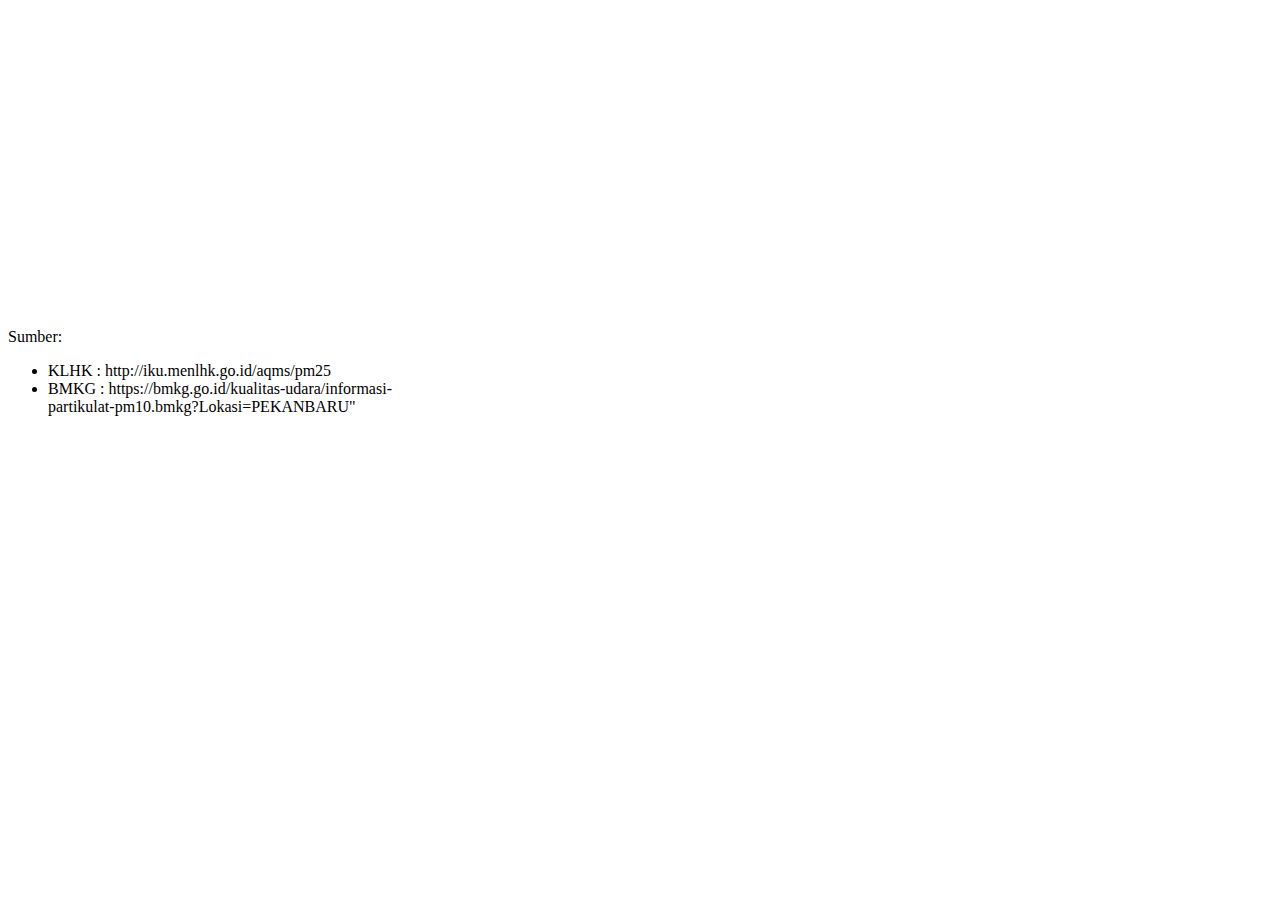
==== chart/index.html @ 79b5d1b7 "introduce main.py, integrate chart for klhk & bmkg, introduce integrated post for all data" ====
<!doctype html>
<html>

<head>
	<title>Bar Chart</title>
	<script src="./input_data.js"></script>
	<script src="./Chart.bundle.min.js"></script>
    <script src="./chartjs-plugin-datalabels.min.js"></script>
	<!--<script src="../../utils.js"></script>-->
	<style>
	canvas {
		-moz-user-select: none;
		-webkit-user-select: none;
		-ms-user-select: none;
	}
	</style>
</head>

<body>
	<div id="myChart" style="width:400px;">
	<!--<div id="myChart" width="200" height="200">-->
		<canvas id="canvas" height="300px"></canvas>
        <p>Sumber:
            <ul>
                <li>KLHK : http://iku.menlhk.go.id/aqms/pm25</li>
                <li>BMKG : https://bmkg.go.id/kualitas-udara/informasi-partikulat-pm10.bmkg?Lokasi=PEKANBARU"</li>
            </ul>
        </p>
	</div>
<script>
var my_data = {
    labels: ['PM2.5 (dari KLHK)', 'PM10 (dari BMKG)'],
    datasets: [{
        label: 'Konsentrasi Partikulat (dalam μg/m3)',
        data: data_points,
        backgroundColor: data_colors,
        borderColor: [
            //'rgba(255, 99, 132, 1)',
            //'rgba(54, 162, 235, 1)',
        ],
        borderWidth: 1
    }]
};
var myChart = null;
window.onload = function() {
    var ctx = document.getElementById('canvas').getContext('2d');
    myChart = new Chart(ctx, {
        type: 'bar',
        data: my_data,
        options: {
            scales: {
                yAxes: [{
                    ticks: {
                        beginAtZero: true,
                        // the data minimum used for determining the ticks is Math.min(dataMin, suggestedMin)
                        //suggestedMin: 10,
                        // the data maximum used for determining the ticks is Math.max(dataMax, suggestedMax)
                        suggestedMax: 350,
                    }
                }]
            },
            plugins: {
                // Change options for ALL labels of THIS CHART
                datalabels: {
                    //color: '#36A2EB',
                    //offset: 1000,
                    //anchor: 'end',
                    color : 'white',
                    font: {
                        weight: 'bold'
                    },
                }
            }
        }
    });
};
</script>
</body></html>
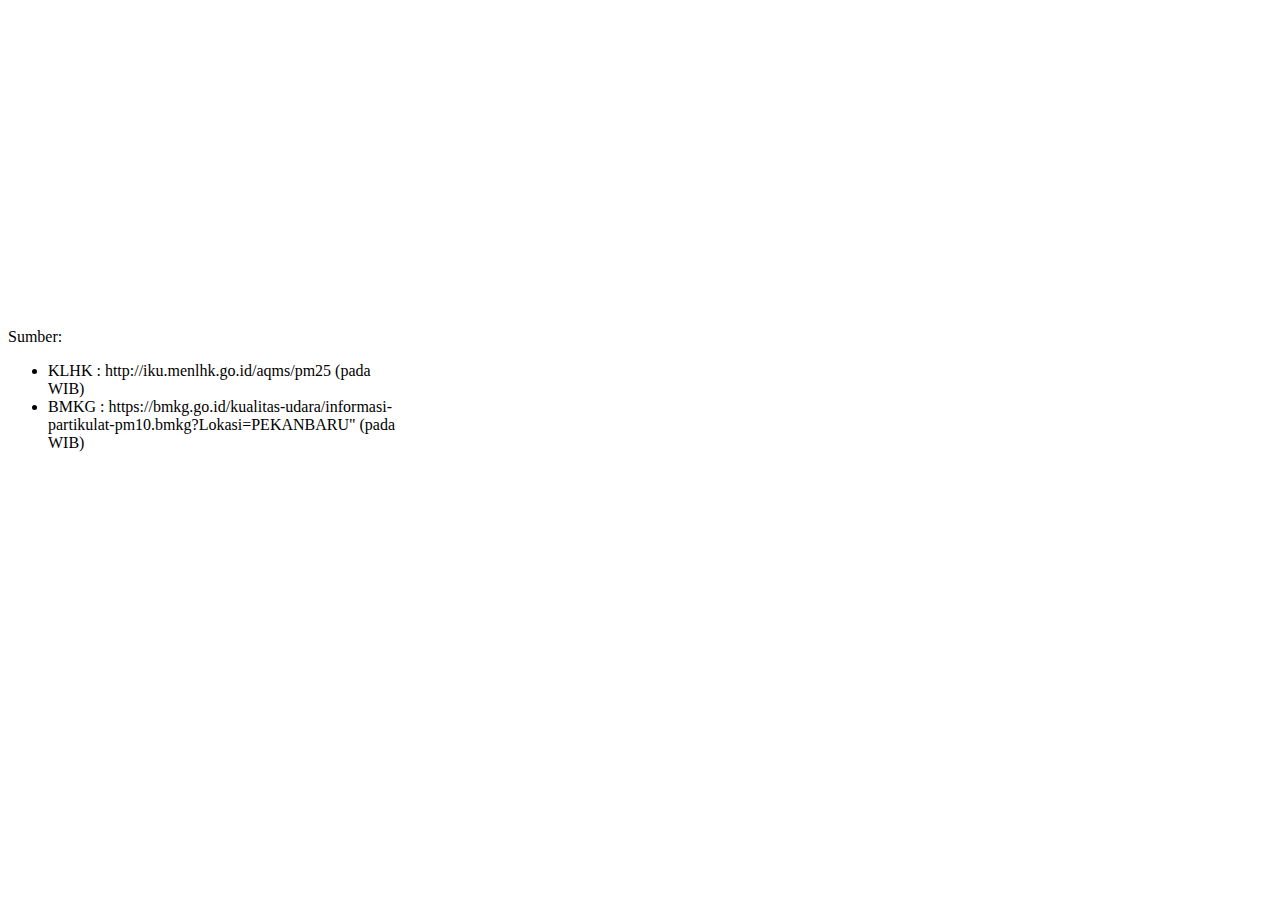
==== commit cd908224: "update bmkg scraper to use direct js dict manupulation, add checker for time data differences" ====
--- a/chart/index.html
+++ b/chart/index.html
@@ -22,8 +22,8 @@
 		<canvas id="canvas" height="300px"></canvas>
         <p>Sumber:
             <ul>
-                <li>KLHK : http://iku.menlhk.go.id/aqms/pm25</li>
-                <li>BMKG : https://bmkg.go.id/kualitas-udara/informasi-partikulat-pm10.bmkg?Lokasi=PEKANBARU"</li>
+                <li>KLHK : http://iku.menlhk.go.id/aqms/pm25 (pada <span id="klhk_time"></span> WIB)</li>
+                <li>BMKG : https://bmkg.go.id/kualitas-udara/informasi-partikulat-pm10.bmkg?Lokasi=PEKANBARU" (pada <span id="bmkg_time"></span> WIB)</li>
             </ul>
         </p>
 	</div>
@@ -42,7 +42,6 @@
     }]
 };
 var myChart = null;
-window.onload = function() {
     var ctx = document.getElementById('canvas').getContext('2d');
     myChart = new Chart(ctx, {
         type: 'bar',
@@ -73,6 +72,7 @@
             }
         }
     });
-};
+document.getElementById('klhk_time').innerHTML = data_times[0];
+document.getElementById('bmkg_time').innerHTML = data_times[1];
 </script>
 </body></html>
